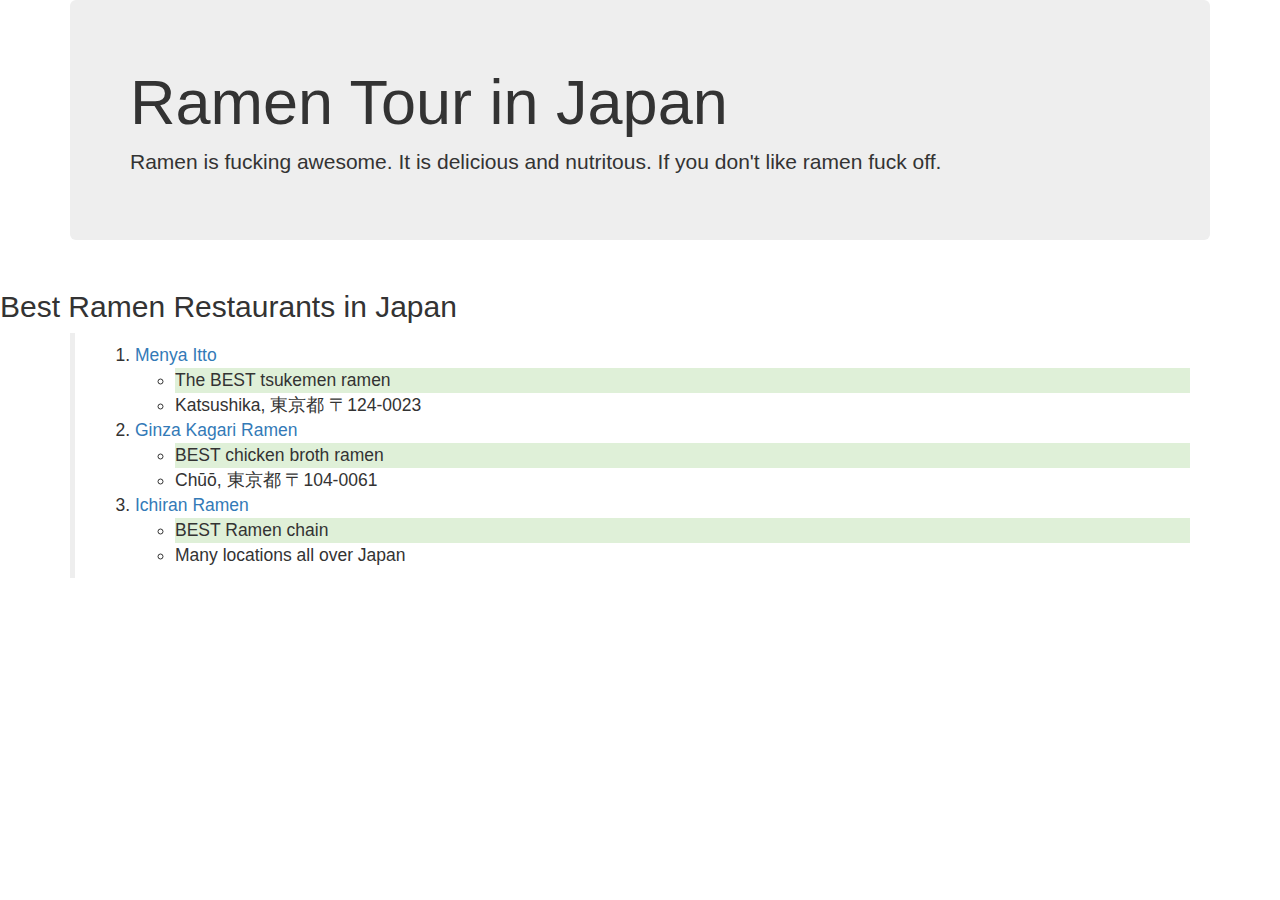
==== index.html @ f26589a9 "It will create a new vacation webpage with CSS styling in bootstrap" ====
<!DOCTYPE html>
<html>
  <head>
    <link rel="stylesheet" href="css/bootstrap.css" type="text/css" media="all">
    <title>Our dream vacation</title>
  </head>
  <body>
    <div class="container">
      <div class="jumbotron">
        <h1>Ramen Tour in Japan</h1>
        <p>Ramen is fucking awesome. It is delicious and nutritous. If you don't like
        ramen fuck off.</p>
      </div>
    </div>
      <h2>Best Ramen Restaurants in Japan</h2>
    <div class="container">
      <blockquote>
        <ol>
          <li><a href="http://www.menya-itto.com/aboutus/tenpo/">Menya Itto</a></li>
            <ul>
              <li class="bg-success">The BEST tsukemen ramen</li>
              <li>Katsushika, 東京都 〒124-0023</li>
            </ul>
          <li><a href="https://twitter.com/echika8">Ginza Kagari Ramen</a></li>
            <ul>
              <li class="bg-success">BEST chicken broth ramen</li>
              <li>Chūō, 東京都 〒104-0061</li>
            </ul>
          <li><a href="https://en.ichiran.com/index.php">Ichiran Ramen</a></li>
            <ul>
              <li class="bg-success">BEST Ramen chain</li>
              <li>Many locations all over Japan</li>
            </ul>
        </ol>
      </blockquote>
    </div>
  </body>
</html>
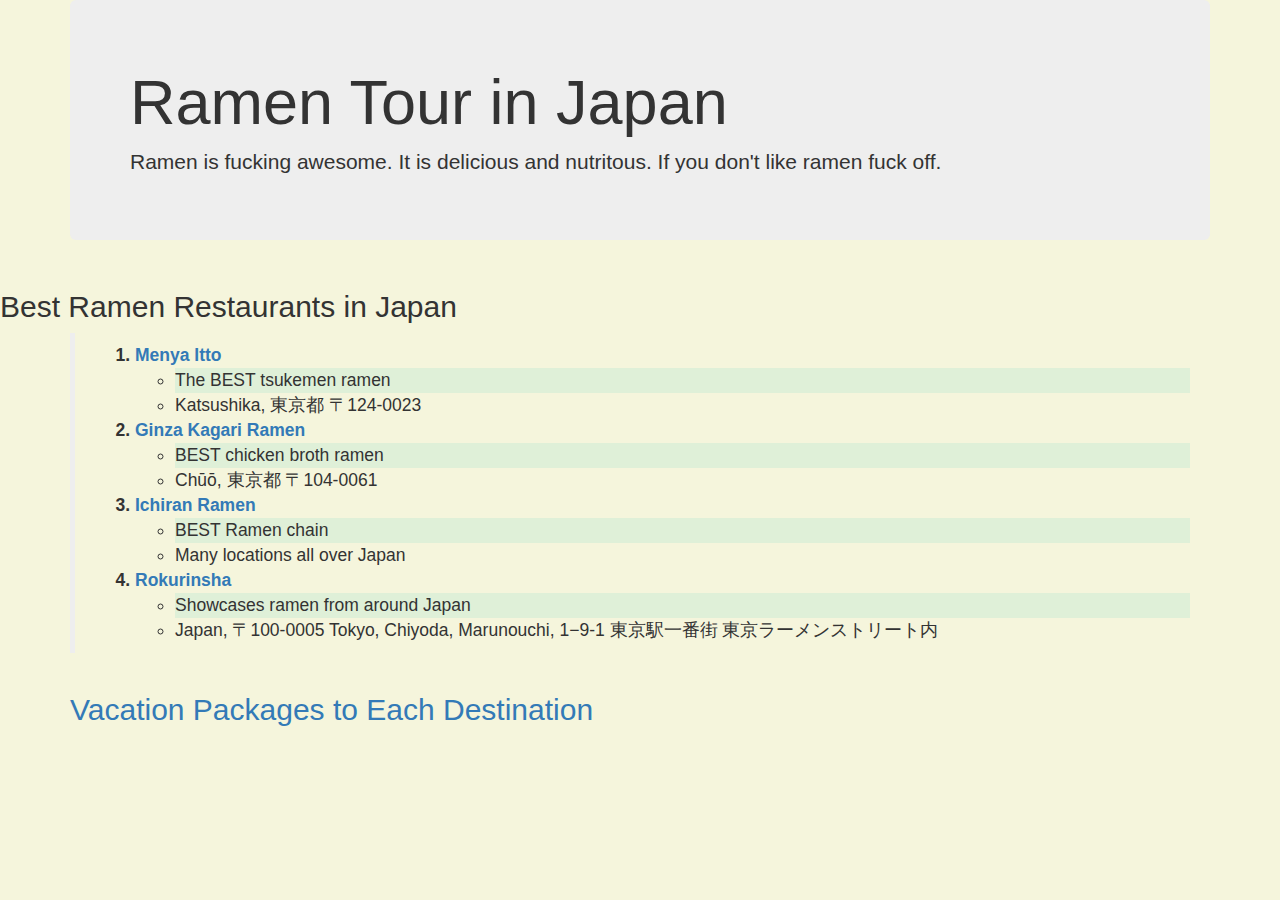
==== commit 0ca77d59: "It will add a vacation packages page with rows and columns" ====
--- a/index.html
+++ b/index.html
@@ -2,6 +2,7 @@
 <html>
   <head>
     <link rel="stylesheet" href="css/bootstrap.css" type="text/css" media="all">
+    <link rel="stylesheet" href="css/styles.css" type="text/css" media="all">
     <title>Our dream vacation</title>
   </head>
   <body>
@@ -16,23 +17,32 @@
     <div class="container">
       <blockquote>
         <ol>
-          <li><a href="http://www.menya-itto.com/aboutus/tenpo/">Menya Itto</a></li>
+          <li class="bold"><a href="http://www.menya-itto.com/aboutus/tenpo/">Menya Itto</a></li>
             <ul>
               <li class="bg-success">The BEST tsukemen ramen</li>
               <li>Katsushika, 東京都 〒124-0023</li>
             </ul>
-          <li><a href="https://twitter.com/echika8">Ginza Kagari Ramen</a></li>
+          <li class="bold"><a href="https://twitter.com/echika8">Ginza Kagari Ramen</a></li>
             <ul>
               <li class="bg-success">BEST chicken broth ramen</li>
               <li>Chūō, 東京都 〒104-0061</li>
             </ul>
-          <li><a href="https://en.ichiran.com/index.php">Ichiran Ramen</a></li>
+          <li class="bold"><a href="https://en.ichiran.com/index.php">Ichiran Ramen</a></li>
             <ul>
               <li class="bg-success">BEST Ramen chain</li>
               <li>Many locations all over Japan</li>
             </ul>
+          <li class="bold"><a href="http://www.rokurinsha.com/">Rokurinsha</a></li>
+            <ul>
+              <li class="bg-success">Showcases ramen from around Japan</li>
+              <li>Japan, 〒100-0005 Tokyo, Chiyoda, Marunouchi, 1−9-1
+                東京駅一番街 東京ラーメンストリート内</li>
+            </ul>
         </ol>
       </blockquote>
     </div>
+    <div class="container">
+      <h2><a href="vacation-packages.html">Vacation Packages to Each Destination<a><h2>
+    </div>
   </body>
 </html>
--- a/css/styles.css
+++ b/css/styles.css
@@ -0,0 +1,6 @@
+body{
+  background-color: beige;
+}
+.bold {
+  font-weight: bold;
+}
